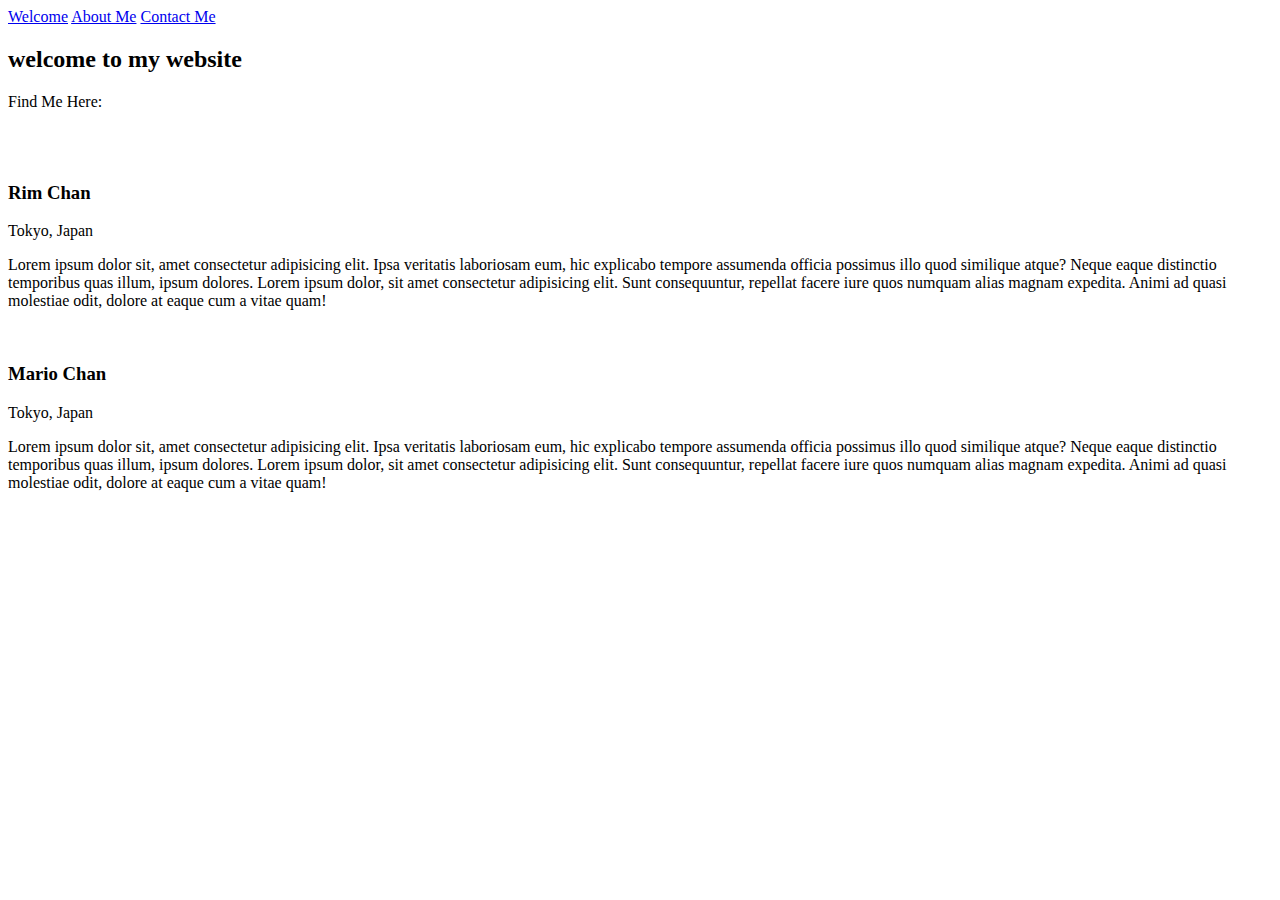
==== 1-getting-started-with-git/Fasilitator/index.html @ 249a48f6 "nambah gatau apa" ====
<!DOCTYPE html>
<html lang="en">
  <head>
    <!-- Required meta tags -->
    <meta charset="utf-8" />
    <meta name="viewport" content="width=device-width, initial-scale=1" />

    <!-- Bootstrap CSS -->
    <link
      href="https://cdn.jsdelivr.net/npm/bootstrap@5.1.1/dist/css/bootstrap.min.css"
      rel="stylesheet"
      integrity="sha384-F3w7mX95PdgyTmZZMECAngseQB83DfGTowi0iMjiWaeVhAn4FJkqJByhZMI3AhiU"
      crossorigin="anonymous"
    />
    <link rel="stylesheet" href="assets/style.css" />
    <title>HEllo</title>
  </head>
  <body>
    <nav class="navbar fixed-top navbar-expand-lg navbar-light bg-light d-flex justify-content-center align-items-center">
        <a href="#a" class="navMenu">Welcome</a>
        <a href="#b" class="navMenu">About Me</a>
        <a href="#a" class="navMenu">Contact Me</a>
    </nav>
    <section
      class="a d-flex flex-column justify-content-center align-items-center"
      id="a"
    >
      <h2 class="text-uppercase">welcome to my website</h2>
      <p>Find Me Here:</p>
      <div class="sosial">
        <img src="assets/img/instagram.png" alt="" class="imgSocial" />
        <img src="assets/img/linkedin.png" alt="" class="imgSocial" />
        <img src="assets/img/twitter.png" alt="" class="imgSocial" />
      </div>
    </section>
    <section class="b d-flex flex-column justify-content-center align-items-center" id="b">
      <div class="kiri d-flex flex-column align-items-center">
        <img src="assets/img/rim.png" alt="" class="imgAvatar" />
        <h3>Rim Chan</h3>
        <p>Tokyo, Japan</p>
      </div>
      <div class="kanan">
        <p>
          Lorem ipsum dolor sit, amet consectetur adipisicing elit. Ipsa
          veritatis laboriosam eum, hic explicabo tempore assumenda officia
          possimus illo quod similique atque? Neque eaque distinctio temporibus
          quas illum, ipsum dolores. Lorem ipsum dolor, sit amet consectetur
          adipisicing elit. Sunt consequuntur, repellat facere iure quos numquam
          alias magnam expedita. Animi ad quasi molestiae odit, dolore at eaque
          cum a vitae quam!
        </p>
      </div>
      <div class="kiri d-flex flex-column align-items-center">
        <img src="assets/img/twitter.png" alt="" class="imgAvatar" />
        <h3>Mario Chan</h3>
        <p>Tokyo, Japan</p>
      </div>
      <div class="kanan">
        <p>
          Lorem ipsum dolor sit, amet consectetur adipisicing elit. Ipsa
          veritatis laboriosam eum, hic explicabo tempore assumenda officia
          possimus illo quod similique atque? Neque eaque distinctio temporibus
          quas illum, ipsum dolores. Lorem ipsum dolor, sit amet consectetur
          adipisicing elit. Sunt consequuntur, repellat facere iure quos numquam
          alias magnam expedita. Animi ad quasi molestiae odit, dolore at eaque
          cum a vitae quam!
        </p>
      </div>
    </section>

    <!--To Do
        1. add galery section
        2. contact info
        3. footer
        4. Animasi data-aos
    -->
    <!-- Optional JavaScript; choose one of the two! -->

    <!-- Option 1: Bootstrap Bundle with Popper -->
    <script
      src="https://cdn.jsdelivr.net/npm/bootstrap@5.1.1/dist/js/bootstrap.bundle.min.js"
      integrity="sha384-/bQdsTh/da6pkI1MST/rWKFNjaCP5gBSY4sEBT38Q/9RBh9AH40zEOg7Hlq2THRZ"
      crossorigin="anonymous"
    ></script>

    <!-- Option 2: Separate Popper and Bootstrap JS -->
    <!--
    <script src="https://cdn.jsdelivr.net/npm/@popperjs/core@2.9.3/dist/umd/popper.min.js" integrity="sha384-W8fXfP3gkOKtndU4JGtKDvXbO53Wy8SZCQHczT5FMiiqmQfUpWbYdTil/SxwZgAN" crossorigin="anonymous"></script>
    <script src="https://cdn.jsdelivr.net/npm/bootstrap@5.1.1/dist/js/bootstrap.min.js" integrity="sha384-skAcpIdS7UcVUC05LJ9Dxay8AXcDYfBJqt1CJ85S/CFujBsIzCIv+l9liuYLaMQ/" crossorigin="anonymous"></script>
    -->
  </body>
</html>
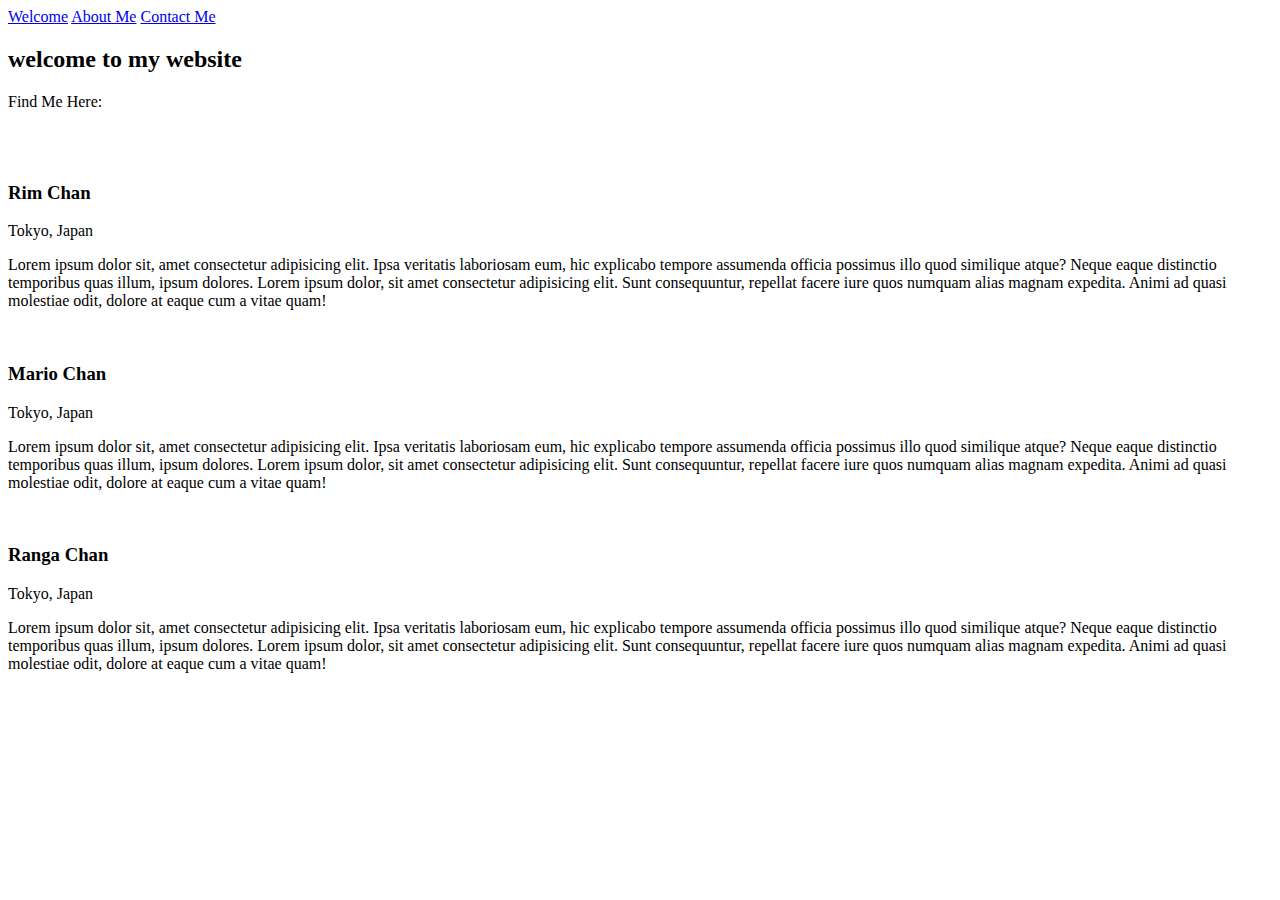
==== commit f493e9b7: "ranga" ====
--- a/1-getting-started-with-git/Fasilitator/index.html
+++ b/1-getting-started-with-git/Fasilitator/index.html
@@ -68,6 +68,24 @@
       </div>
     </section>
 
+    <section class="b d-flex flex-column justify-content-center align-items-center" id="b">
+      <div class="kiri d-flex flex-column align-items-center">
+        <img src="assets/img/rim.png" alt="" class="imgAvatar" />
+        <h3>Ranga Chan</h3>
+        <p>Tokyo, Japan</p>
+      </div>
+      <div class="kanan">
+        <p>
+          Lorem ipsum dolor sit, amet consectetur adipisicing elit. Ipsa
+          veritatis laboriosam eum, hic explicabo tempore assumenda officia
+          possimus illo quod similique atque? Neque eaque distinctio temporibus
+          quas illum, ipsum dolores. Lorem ipsum dolor, sit amet consectetur
+          adipisicing elit. Sunt consequuntur, repellat facere iure quos numquam
+          alias magnam expedita. Animi ad quasi molestiae odit, dolore at eaque
+          cum a vitae quam!
+        </p>
+      </div>
+    </section>
     <!--To Do
         1. add galery section
         2. contact info
